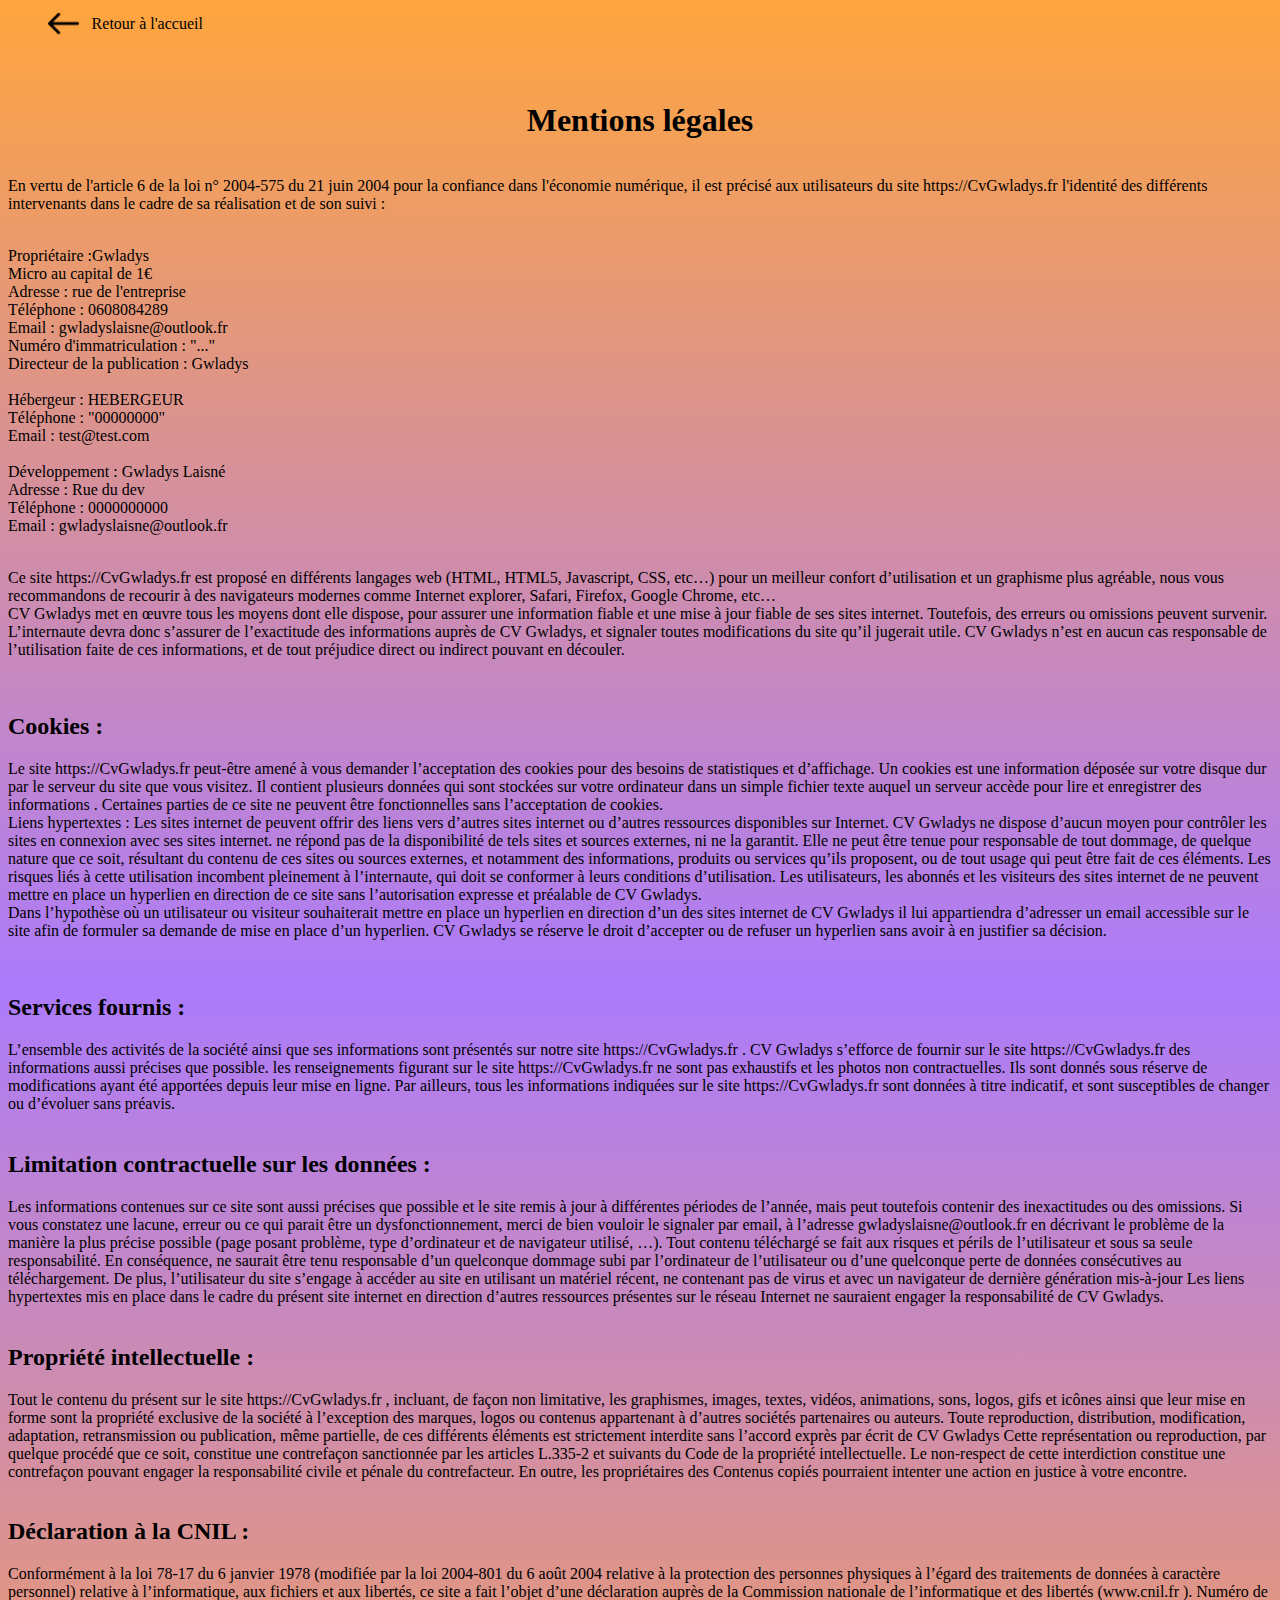
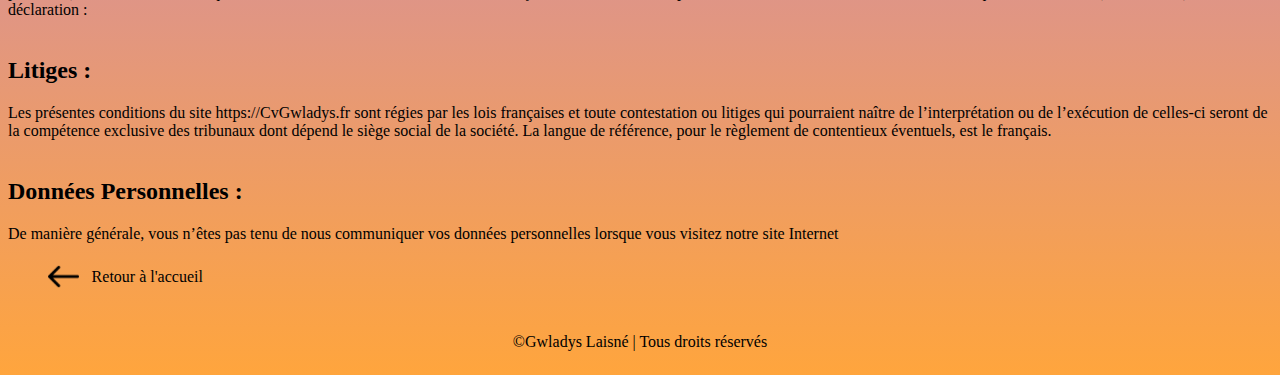
==== Page/mentions.html @ cbd00c6d "add mentions + anim CSS" ====
<!DOCTYPE html>
<html lang="fr">
<head>
    <meta charset="UTF-8">
    <meta name="viewport" content="width=device-width, initial-scale=1.0">
    <meta name="description" content="Consulter les mentions légales">
    <link rel="stylesheet" href="../Asset/styles/mentions.css">
    <title>Mentions légales</title>
</head>
<body>
    <header>
        
        <nav>
            <ul class="menuNav">
                <li>
                    <img src="../Asset/images/arrow_left.png" alt="Flèche vers accueil" class="arrow">
                    <a href="index.html">Retour à l'accueil</a>
                </li>
            </ul>
        </nav>
    </header>

    <main>
        <div>
        <h1>Mentions légales</h1>

        
        <p>En vertu de l'article 6 de la loi n° 2004-575 du 21 juin 2004 pour la confiance dans l'économie numérique, il est précisé aux utilisateurs du site https://CvGwladys.fr  l'identité des différents intervenants dans le cadre de sa réalisation et de son suivi :</p><br>

<div>
Propriétaire :Gwladys <br>
Micro au capital de 1€<br>
Adresse : rue de l'entreprise<br>
Téléphone : 0608084289<br>
Email : gwladyslaisne@outlook.fr <br>
Numéro d'immatriculation : "..."<br>
Directeur de la publication : Gwladys <br>
</div><br>

<div>
Hébergeur : HEBERGEUR <br>
Téléphone : "00000000" <br>
Email : test@test.com <br>
</div> <br>

<div>
Développement : Gwladys Laisné <br>
Adresse : Rue du dev <br>
Téléphone : 0000000000 <br>
Email : gwladyslaisne@outlook.fr <br>
</div>
<br>

<p>Ce site https://CvGwladys.fr est proposé en différents langages web (HTML, HTML5, Javascript, CSS, etc…) pour un meilleur confort d’utilisation et un graphisme plus agréable, nous vous recommandons de recourir à des navigateurs modernes comme Internet explorer, Safari, Firefox, Google Chrome, etc… <br>
CV Gwladys met en œuvre tous les moyens dont elle dispose, pour assurer une information fiable et une mise à jour fiable de ses sites internet. Toutefois, des erreurs ou omissions peuvent survenir. L’internaute devra donc s’assurer de l’exactitude des informations auprès de CV Gwladys, et signaler toutes modifications du site qu’il jugerait utile. CV Gwladys n’est en aucun cas responsable de l’utilisation faite de ces informations, et de tout préjudice direct ou indirect pouvant en découler. <br>
</div>
<br>
<h2>Cookies :</h2> 
Le site https://CvGwladys.fr  peut-être amené à vous demander l’acceptation des cookies pour des besoins de statistiques et d’affichage. Un cookies est une information déposée sur votre disque dur par le serveur du site que vous visitez. Il contient plusieurs données qui sont stockées sur votre ordinateur dans un simple fichier texte auquel un serveur accède pour lire et enregistrer des informations . Certaines parties de ce site ne peuvent être fonctionnelles sans l’acceptation de cookies. <br>
Liens hypertextes : Les sites internet de peuvent offrir des liens vers d’autres sites internet ou d’autres ressources disponibles sur Internet. CV Gwladys ne dispose d’aucun moyen pour contrôler les sites en connexion avec ses sites internet. ne répond pas de la disponibilité de tels sites et sources externes, ni ne la garantit. Elle ne peut être tenue pour responsable de tout dommage, de quelque nature que ce soit, résultant du contenu de ces sites ou sources externes, et notamment des informations, produits ou services qu’ils proposent, ou de tout usage qui peut être fait de ces éléments. Les risques liés à cette utilisation incombent pleinement à l’internaute, qui doit se conformer à leurs conditions d’utilisation.
Les utilisateurs, les abonnés et les visiteurs des sites internet de ne peuvent mettre en place un hyperlien en direction de ce site sans l’autorisation expresse et préalable de CV Gwladys. <br>
Dans l’hypothèse où un utilisateur ou visiteur souhaiterait mettre en place un hyperlien en direction d’un des sites internet de CV Gwladys  il lui appartiendra d’adresser un email accessible sur le site afin de formuler sa demande de mise en place d’un hyperlien. CV Gwladys se réserve le droit d’accepter ou de refuser un hyperlien sans avoir à en justifier sa décision.
</p></div>
<br>

<div>
<h2>Services fournis :</h2>
L’ensemble des activités de la société ainsi que ses informations sont présentés sur notre site https://CvGwladys.fr .
CV Gwladys s’efforce de fournir sur le site https://CvGwladys.fr  des informations aussi précises que possible. les renseignements figurant sur le site https://CvGwladys.fr  ne sont pas exhaustifs et les photos non contractuelles. Ils sont donnés sous réserve de modifications ayant été apportées depuis leur mise en ligne. Par ailleurs, tous les informations indiquées sur le site https://CvGwladys.fr  sont données à titre indicatif, et sont susceptibles de changer ou d’évoluer sans préavis.
</div>

<br>
<h2>Limitation contractuelle sur les données :</h2>
Les informations contenues sur ce site sont aussi précises que possible et le site remis à jour à différentes périodes de l’année, mais peut toutefois contenir des inexactitudes ou des omissions. Si vous constatez une lacune, erreur ou ce qui parait être un dysfonctionnement, merci de bien vouloir le signaler par email, à l’adresse gwladyslaisne@outlook.fr en décrivant le problème de la manière la plus précise possible (page posant problème, type d’ordinateur et de navigateur utilisé, …).
Tout contenu téléchargé se fait aux risques et périls de l’utilisateur et sous sa seule responsabilité. En conséquence, ne saurait être tenu responsable d’un quelconque dommage subi par l’ordinateur de l’utilisateur ou d’une quelconque perte de données consécutives au téléchargement. De plus, l’utilisateur du site s’engage à accéder au site en utilisant un matériel récent, ne contenant pas de virus et avec un navigateur de dernière génération mis-à-jour
Les liens hypertextes mis en place dans le cadre du présent site internet en direction d’autres ressources présentes sur le réseau Internet ne sauraient engager la responsabilité de CV Gwladys.
<br>
<br>
<div>
<h2>Propriété intellectuelle :</h2>
Tout le contenu du présent sur le site https://CvGwladys.fr , incluant, de façon non limitative, les graphismes, images, textes, vidéos, animations, sons, logos, gifs et icônes ainsi que leur mise en forme sont la propriété exclusive de la société à l’exception des marques, logos ou contenus appartenant à d’autres sociétés partenaires ou auteurs.
Toute reproduction, distribution, modification, adaptation, retransmission ou publication, même partielle, de ces différents éléments est strictement interdite sans l’accord exprès par écrit de CV Gwladys  Cette représentation ou reproduction, par quelque procédé que ce soit, constitue une contrefaçon sanctionnée par les articles L.335-2 et suivants du Code de la propriété intellectuelle. Le non-respect de cette interdiction constitue une contrefaçon pouvant engager la responsabilité civile et pénale du contrefacteur. En outre, les propriétaires des Contenus copiés pourraient intenter une action en justice à votre encontre.
</div>
<br>

<div>
    <h2>Déclaration à la CNIL :</h2>
Conformément à la loi 78-17 du 6 janvier 1978 (modifiée par la loi 2004-801 du 6 août 2004 relative à la protection des personnes physiques à l’égard des traitements de données à caractère personnel) relative à l’informatique, aux fichiers et aux libertés, ce site a fait l’objet d’une déclaration auprès de la Commission nationale de l’informatique et des libertés (www.cnil.fr <http://www.cnil.fr/> ). Numéro de déclaration : 
</div>

<br>
<div>
<h2>Litiges :</h2>
Les présentes conditions du site https://CvGwladys.fr  sont régies par les lois françaises et toute contestation ou litiges qui pourraient naître de l’interprétation ou de l’exécution de celles-ci seront de la compétence exclusive des tribunaux dont dépend le siège social de la société. La langue de référence, pour le règlement de contentieux éventuels, est le français.
</div>
<br>

<div>
<h2>Données Personnelles :</h2>
De manière générale, vous n’êtes pas tenu de nous communiquer vos données personnelles lorsque vous visitez notre site Internet 
</div>
<br>

    </main>
    <footer>
        <nav>
            <ul class="menuNav">
                <li>
                    <img src="../Asset/images/arrow_left.png" alt="Flèche vers accueil" class="arrow">
                    <a href="index.html">Retour à l'accueil</a>
                </li>
            </ul>
        </nav>
    <div class="copyright">
        <p>&#169;Gwladys Laisné | Tous droits réservés</p>
    </div>
</footer>
</body>
</html>
---- Asset/styles/mentions.css ----
*{
    margin:1;
    padding:1;
    text-decoration:none;
    box-sizing:border-box; /*Pour que le contenu ne depasse pas le contenant*/
    list-style: none;
    font-family:Roboto;
} 

/*General*/
body{
    height:100%;
    background: linear-gradient(#ffa53d, #ac7bfc,#ffa53d);
}

/*header*/
.menuNav{
    display:flex;
    justify-content:flex-start;
    margin:0 auto;
}

.menuNav a{
    color:black;
    text-decoration:none;
}

.menuNav a:hover{
    color:#f4f4f4f4;
    text-decoration:underline;
}

.menuNav li {
    display: flex;
    align-items: center;
    gap: 2%;
}

.arrow{
    width:5%;
    height:auto;
}

/*main*/

h1{
    text-align:center;
    margin-top:5%;
    margin-bottom:3%;
}

/*footer*/
.copyright{
    display:flex;
    justify-content:center;
    margin-top:2%;
}
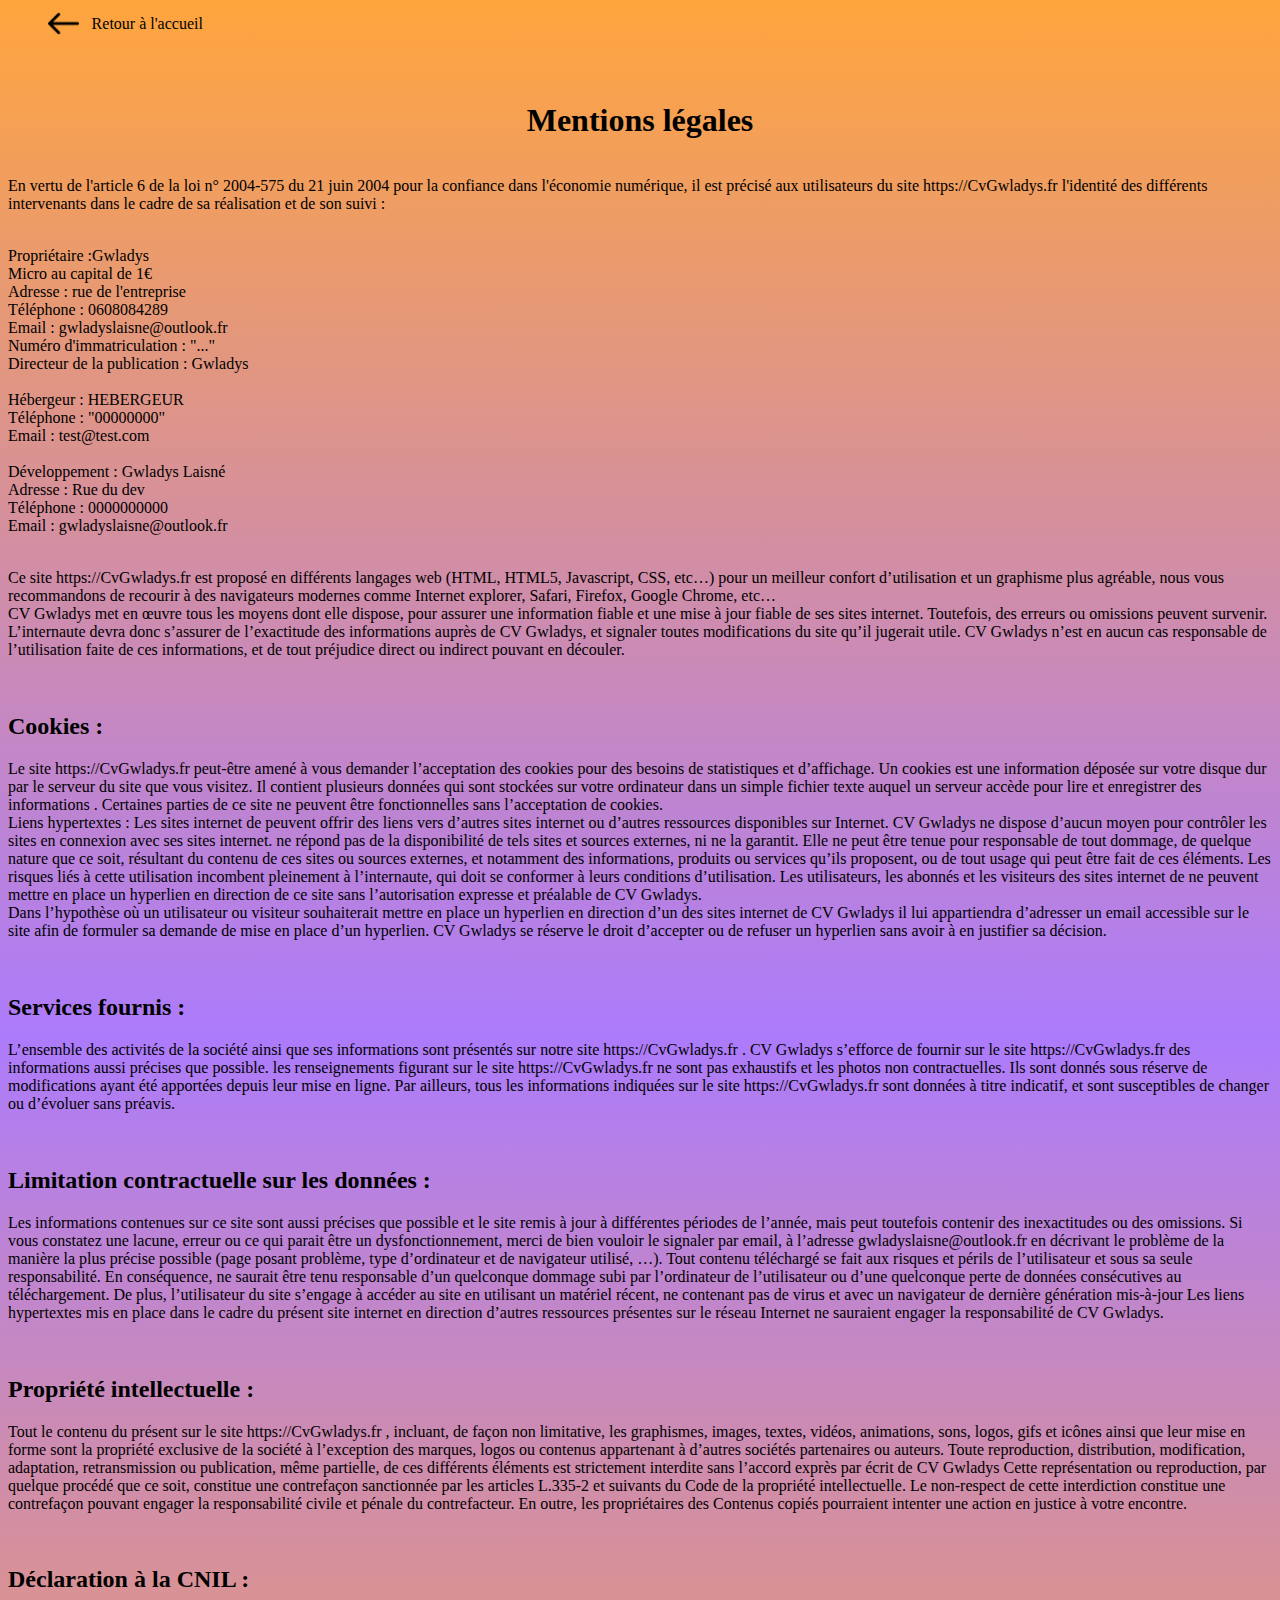
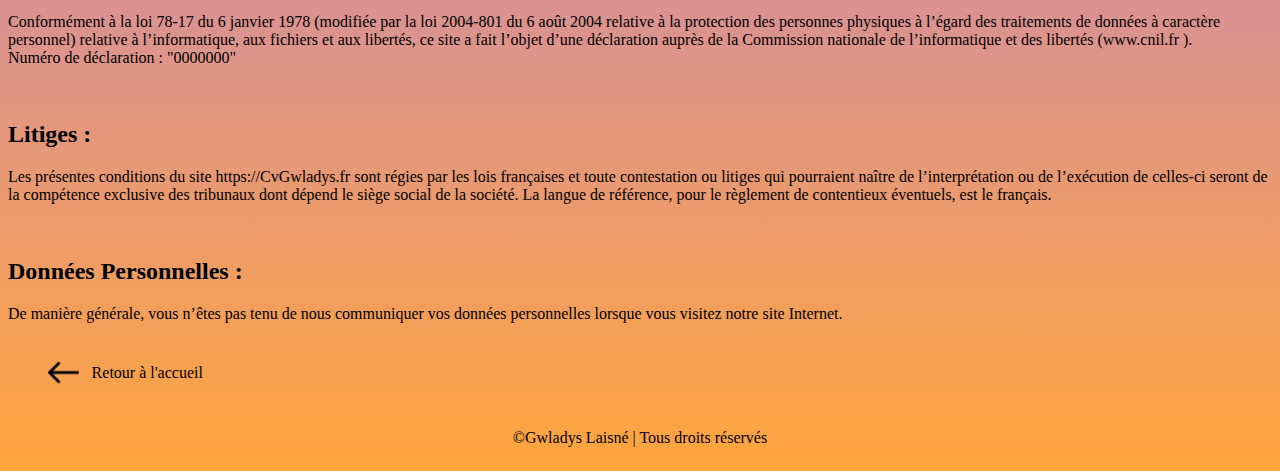
==== commit 6a6a8a37: "MAJ mentions" ====
--- a/Page/mentions.html
+++ b/Page/mentions.html
@@ -22,86 +22,96 @@
 
     <main>
         <div>
-        <h1>Mentions légales</h1>
+            <h1>Mentions légales</h1>
 
         
-        <p>En vertu de l'article 6 de la loi n° 2004-575 du 21 juin 2004 pour la confiance dans l'économie numérique, il est précisé aux utilisateurs du site https://CvGwladys.fr  l'identité des différents intervenants dans le cadre de sa réalisation et de son suivi :</p><br>
+            <p>En vertu de l'article 6 de la loi n° 2004-575 du 21 juin 2004 pour la confiance dans l'économie numérique, il est précisé aux utilisateurs du site https://CvGwladys.fr  l'identité des différents intervenants dans le cadre de sa réalisation et de son suivi :</p><br>
 
-<div>
-Propriétaire :Gwladys <br>
-Micro au capital de 1€<br>
-Adresse : rue de l'entreprise<br>
-Téléphone : 0608084289<br>
-Email : gwladyslaisne@outlook.fr <br>
-Numéro d'immatriculation : "..."<br>
-Directeur de la publication : Gwladys <br>
-</div><br>
+            <div>
+                Propriétaire :Gwladys <br>
+                Micro au capital de 1€<br>
+                Adresse : rue de l'entreprise<br>
+                Téléphone : 0608084289<br>
+                Email : gwladyslaisne@outlook.fr <br>
+                Numéro d'immatriculation : "..."<br>
+                Directeur de la publication : Gwladys <br>
+            </div><br>
 
-<div>
-Hébergeur : HEBERGEUR <br>
-Téléphone : "00000000" <br>
-Email : test@test.com <br>
-</div> <br>
+            <div>
+                Hébergeur : HEBERGEUR <br>
+                Téléphone : "00000000" <br>
+                Email : test@test.com <br>
+            </div><br>
 
-<div>
-Développement : Gwladys Laisné <br>
-Adresse : Rue du dev <br>
-Téléphone : 0000000000 <br>
-Email : gwladyslaisne@outlook.fr <br>
-</div>
-<br>
+            <div>
+                Développement : Gwladys Laisné <br>
+                Adresse : Rue du dev <br>
+                Téléphone : 0000000000 <br>
+                Email : gwladyslaisne@outlook.fr <br>
+                </div><br>
 
-<p>Ce site https://CvGwladys.fr est proposé en différents langages web (HTML, HTML5, Javascript, CSS, etc…) pour un meilleur confort d’utilisation et un graphisme plus agréable, nous vous recommandons de recourir à des navigateurs modernes comme Internet explorer, Safari, Firefox, Google Chrome, etc… <br>
-CV Gwladys met en œuvre tous les moyens dont elle dispose, pour assurer une information fiable et une mise à jour fiable de ses sites internet. Toutefois, des erreurs ou omissions peuvent survenir. L’internaute devra donc s’assurer de l’exactitude des informations auprès de CV Gwladys, et signaler toutes modifications du site qu’il jugerait utile. CV Gwladys n’est en aucun cas responsable de l’utilisation faite de ces informations, et de tout préjudice direct ou indirect pouvant en découler. <br>
-</div>
-<br>
-<h2>Cookies :</h2> 
-Le site https://CvGwladys.fr  peut-être amené à vous demander l’acceptation des cookies pour des besoins de statistiques et d’affichage. Un cookies est une information déposée sur votre disque dur par le serveur du site que vous visitez. Il contient plusieurs données qui sont stockées sur votre ordinateur dans un simple fichier texte auquel un serveur accède pour lire et enregistrer des informations . Certaines parties de ce site ne peuvent être fonctionnelles sans l’acceptation de cookies. <br>
-Liens hypertextes : Les sites internet de peuvent offrir des liens vers d’autres sites internet ou d’autres ressources disponibles sur Internet. CV Gwladys ne dispose d’aucun moyen pour contrôler les sites en connexion avec ses sites internet. ne répond pas de la disponibilité de tels sites et sources externes, ni ne la garantit. Elle ne peut être tenue pour responsable de tout dommage, de quelque nature que ce soit, résultant du contenu de ces sites ou sources externes, et notamment des informations, produits ou services qu’ils proposent, ou de tout usage qui peut être fait de ces éléments. Les risques liés à cette utilisation incombent pleinement à l’internaute, qui doit se conformer à leurs conditions d’utilisation.
-Les utilisateurs, les abonnés et les visiteurs des sites internet de ne peuvent mettre en place un hyperlien en direction de ce site sans l’autorisation expresse et préalable de CV Gwladys. <br>
-Dans l’hypothèse où un utilisateur ou visiteur souhaiterait mettre en place un hyperlien en direction d’un des sites internet de CV Gwladys  il lui appartiendra d’adresser un email accessible sur le site afin de formuler sa demande de mise en place d’un hyperlien. CV Gwladys se réserve le droit d’accepter ou de refuser un hyperlien sans avoir à en justifier sa décision.
-</p></div>
-<br>
+            <p>
+            Ce site https://CvGwladys.fr est proposé en différents langages web (HTML, HTML5, Javascript, CSS, etc…) pour un meilleur confort d’utilisation et un graphisme plus agréable, nous vous recommandons de recourir à des navigateurs modernes comme Internet explorer, Safari, Firefox, Google Chrome, etc… <br>
+            CV Gwladys met en œuvre tous les moyens dont elle dispose, pour assurer une information fiable et une mise à jour fiable de ses sites internet. Toutefois, des erreurs ou omissions peuvent survenir. L’internaute devra donc s’assurer de l’exactitude des informations auprès de CV Gwladys, et signaler toutes modifications du site qu’il jugerait utile. CV Gwladys n’est en aucun cas responsable de l’utilisation faite de ces informations, et de tout préjudice direct ou indirect pouvant en découler. <br>
+            </p>
+        </div><br>
 
-<div>
-<h2>Services fournis :</h2>
-L’ensemble des activités de la société ainsi que ses informations sont présentés sur notre site https://CvGwladys.fr .
-CV Gwladys s’efforce de fournir sur le site https://CvGwladys.fr  des informations aussi précises que possible. les renseignements figurant sur le site https://CvGwladys.fr  ne sont pas exhaustifs et les photos non contractuelles. Ils sont donnés sous réserve de modifications ayant été apportées depuis leur mise en ligne. Par ailleurs, tous les informations indiquées sur le site https://CvGwladys.fr  sont données à titre indicatif, et sont susceptibles de changer ou d’évoluer sans préavis.
-</div>
+        <div>
+            <h2>Cookies :</h2> 
+            <p>
+                Le site https://CvGwladys.fr  peut-être amené à vous demander l’acceptation des cookies pour des besoins de statistiques et d’affichage. Un cookies est une information déposée sur votre disque dur par le serveur du site que vous visitez. Il contient plusieurs données qui sont stockées sur votre ordinateur dans un simple fichier texte auquel un serveur accède pour lire et enregistrer des informations . Certaines parties de ce site ne peuvent être fonctionnelles sans l’acceptation de cookies. <br>
+                Liens hypertextes : Les sites internet de peuvent offrir des liens vers d’autres sites internet ou d’autres ressources disponibles sur Internet. CV Gwladys ne dispose d’aucun moyen pour contrôler les sites en connexion avec ses sites internet. ne répond pas de la disponibilité de tels sites et sources externes, ni ne la garantit. Elle ne peut être tenue pour responsable de tout dommage, de quelque nature que ce soit, résultant du contenu de ces sites ou sources externes, et notamment des informations, produits ou services qu’ils proposent, ou de tout usage qui peut être fait de ces éléments. Les risques liés à cette utilisation incombent pleinement à l’internaute, qui doit se conformer à leurs conditions d’utilisation.
+                Les utilisateurs, les abonnés et les visiteurs des sites internet de ne peuvent mettre en place un hyperlien en direction de ce site sans l’autorisation expresse et préalable de CV Gwladys. <br>
+                Dans l’hypothèse où un utilisateur ou visiteur souhaiterait mettre en place un hyperlien en direction d’un des sites internet de CV Gwladys  il lui appartiendra d’adresser un email accessible sur le site afin de formuler sa demande de mise en place d’un hyperlien. CV Gwladys se réserve le droit d’accepter ou de refuser un hyperlien sans avoir à en justifier sa décision.
+            </p>
+        </div><br>
 
-<br>
-<h2>Limitation contractuelle sur les données :</h2>
-Les informations contenues sur ce site sont aussi précises que possible et le site remis à jour à différentes périodes de l’année, mais peut toutefois contenir des inexactitudes ou des omissions. Si vous constatez une lacune, erreur ou ce qui parait être un dysfonctionnement, merci de bien vouloir le signaler par email, à l’adresse gwladyslaisne@outlook.fr en décrivant le problème de la manière la plus précise possible (page posant problème, type d’ordinateur et de navigateur utilisé, …).
-Tout contenu téléchargé se fait aux risques et périls de l’utilisateur et sous sa seule responsabilité. En conséquence, ne saurait être tenu responsable d’un quelconque dommage subi par l’ordinateur de l’utilisateur ou d’une quelconque perte de données consécutives au téléchargement. De plus, l’utilisateur du site s’engage à accéder au site en utilisant un matériel récent, ne contenant pas de virus et avec un navigateur de dernière génération mis-à-jour
-Les liens hypertextes mis en place dans le cadre du présent site internet en direction d’autres ressources présentes sur le réseau Internet ne sauraient engager la responsabilité de CV Gwladys.
-<br>
-<br>
-<div>
-<h2>Propriété intellectuelle :</h2>
-Tout le contenu du présent sur le site https://CvGwladys.fr , incluant, de façon non limitative, les graphismes, images, textes, vidéos, animations, sons, logos, gifs et icônes ainsi que leur mise en forme sont la propriété exclusive de la société à l’exception des marques, logos ou contenus appartenant à d’autres sociétés partenaires ou auteurs.
-Toute reproduction, distribution, modification, adaptation, retransmission ou publication, même partielle, de ces différents éléments est strictement interdite sans l’accord exprès par écrit de CV Gwladys  Cette représentation ou reproduction, par quelque procédé que ce soit, constitue une contrefaçon sanctionnée par les articles L.335-2 et suivants du Code de la propriété intellectuelle. Le non-respect de cette interdiction constitue une contrefaçon pouvant engager la responsabilité civile et pénale du contrefacteur. En outre, les propriétaires des Contenus copiés pourraient intenter une action en justice à votre encontre.
-</div>
-<br>
 
-<div>
-    <h2>Déclaration à la CNIL :</h2>
-Conformément à la loi 78-17 du 6 janvier 1978 (modifiée par la loi 2004-801 du 6 août 2004 relative à la protection des personnes physiques à l’égard des traitements de données à caractère personnel) relative à l’informatique, aux fichiers et aux libertés, ce site a fait l’objet d’une déclaration auprès de la Commission nationale de l’informatique et des libertés (www.cnil.fr <http://www.cnil.fr/> ). Numéro de déclaration : 
-</div>
+        <div>
+            <h2>Services fournis :</h2>
+            <p>
+            L’ensemble des activités de la société ainsi que ses informations sont présentés sur notre site https://CvGwladys.fr .
+            CV Gwladys s’efforce de fournir sur le site https://CvGwladys.fr  des informations aussi précises que possible. les renseignements figurant sur le site https://CvGwladys.fr  ne sont pas exhaustifs et les photos non contractuelles. Ils sont donnés sous réserve de modifications ayant été apportées depuis leur mise en ligne. Par ailleurs, tous les informations indiquées sur le site https://CvGwladys.fr  sont données à titre indicatif, et sont susceptibles de changer ou d’évoluer sans préavis.
+            </p>
+        </div><br>
 
-<br>
-<div>
-<h2>Litiges :</h2>
-Les présentes conditions du site https://CvGwladys.fr  sont régies par les lois françaises et toute contestation ou litiges qui pourraient naître de l’interprétation ou de l’exécution de celles-ci seront de la compétence exclusive des tribunaux dont dépend le siège social de la société. La langue de référence, pour le règlement de contentieux éventuels, est le français.
-</div>
-<br>
+        <div>
+            <h2>Limitation contractuelle sur les données :</h2>
+            <p>
+            Les informations contenues sur ce site sont aussi précises que possible et le site remis à jour à différentes périodes de l’année, mais peut toutefois contenir des inexactitudes ou des omissions. Si vous constatez une lacune, erreur ou ce qui parait être un dysfonctionnement, merci de bien vouloir le signaler par email, à l’adresse gwladyslaisne@outlook.fr en décrivant le problème de la manière la plus précise possible (page posant problème, type d’ordinateur et de navigateur utilisé, …).
+            Tout contenu téléchargé se fait aux risques et périls de l’utilisateur et sous sa seule responsabilité. En conséquence, ne saurait être tenu responsable d’un quelconque dommage subi par l’ordinateur de l’utilisateur ou d’une quelconque perte de données consécutives au téléchargement. De plus, l’utilisateur du site s’engage à accéder au site en utilisant un matériel récent, ne contenant pas de virus et avec un navigateur de dernière génération mis-à-jour
+            Les liens hypertextes mis en place dans le cadre du présent site internet en direction d’autres ressources présentes sur le réseau Internet ne sauraient engager la responsabilité de CV Gwladys.
+            </p>
+        </div><br>
 
-<div>
-<h2>Données Personnelles :</h2>
-De manière générale, vous n’êtes pas tenu de nous communiquer vos données personnelles lorsque vous visitez notre site Internet 
-</div>
-<br>
+        <div>
+            <h2>Propriété intellectuelle :</h2>
+            <p>Tout le contenu du présent sur le site https://CvGwladys.fr , incluant, de façon non limitative, les graphismes, images, textes, vidéos, animations, sons, logos, gifs et icônes ainsi que leur mise en forme sont la propriété exclusive de la société à l’exception des marques, logos ou contenus appartenant à d’autres sociétés partenaires ou auteurs.
+            Toute reproduction, distribution, modification, adaptation, retransmission ou publication, même partielle, de ces différents éléments est strictement interdite sans l’accord exprès par écrit de CV Gwladys  Cette représentation ou reproduction, par quelque procédé que ce soit, constitue une contrefaçon sanctionnée par les articles L.335-2 et suivants du Code de la propriété intellectuelle. Le non-respect de cette interdiction constitue une contrefaçon pouvant engager la responsabilité civile et pénale du contrefacteur. En outre, les propriétaires des Contenus copiés pourraient intenter une action en justice à votre encontre.
+            </p>
+        </div><br>
 
+
+        <div>
+            <h2>Déclaration à la CNIL :</h2>
+            <p>Conformément à la loi 78-17 du 6 janvier 1978 (modifiée par la loi 2004-801 du 6 août 2004 relative à la protection des personnes physiques à l’égard des traitements de données à caractère personnel) relative à l’informatique, aux fichiers et aux libertés, ce site a fait l’objet d’une déclaration auprès de la Commission nationale de l’informatique et des libertés (www.cnil.fr <http://www.cnil.fr/> ). <br>
+            Numéro de déclaration : "0000000"
+            </p>
+        </div><br>
+
+
+        <div>
+            <h2>Litiges :</h2>
+            <p> Les présentes conditions du site https://CvGwladys.fr  sont régies par les lois françaises et toute contestation ou litiges qui pourraient naître de l’interprétation ou de l’exécution de celles-ci seront de la compétence exclusive des tribunaux dont dépend le siège social de la société. La langue de référence, pour le règlement de contentieux éventuels, est le français.</p>
+        </div><br>
+
+
+        <div>
+            <h2>Données Personnelles :</h2>
+            <p>De manière générale, vous n’êtes pas tenu de nous communiquer vos données personnelles lorsque vous visitez notre site Internet. </p>
+        </div><br>
     </main>
+
     <footer>
         <nav>
             <ul class="menuNav">
